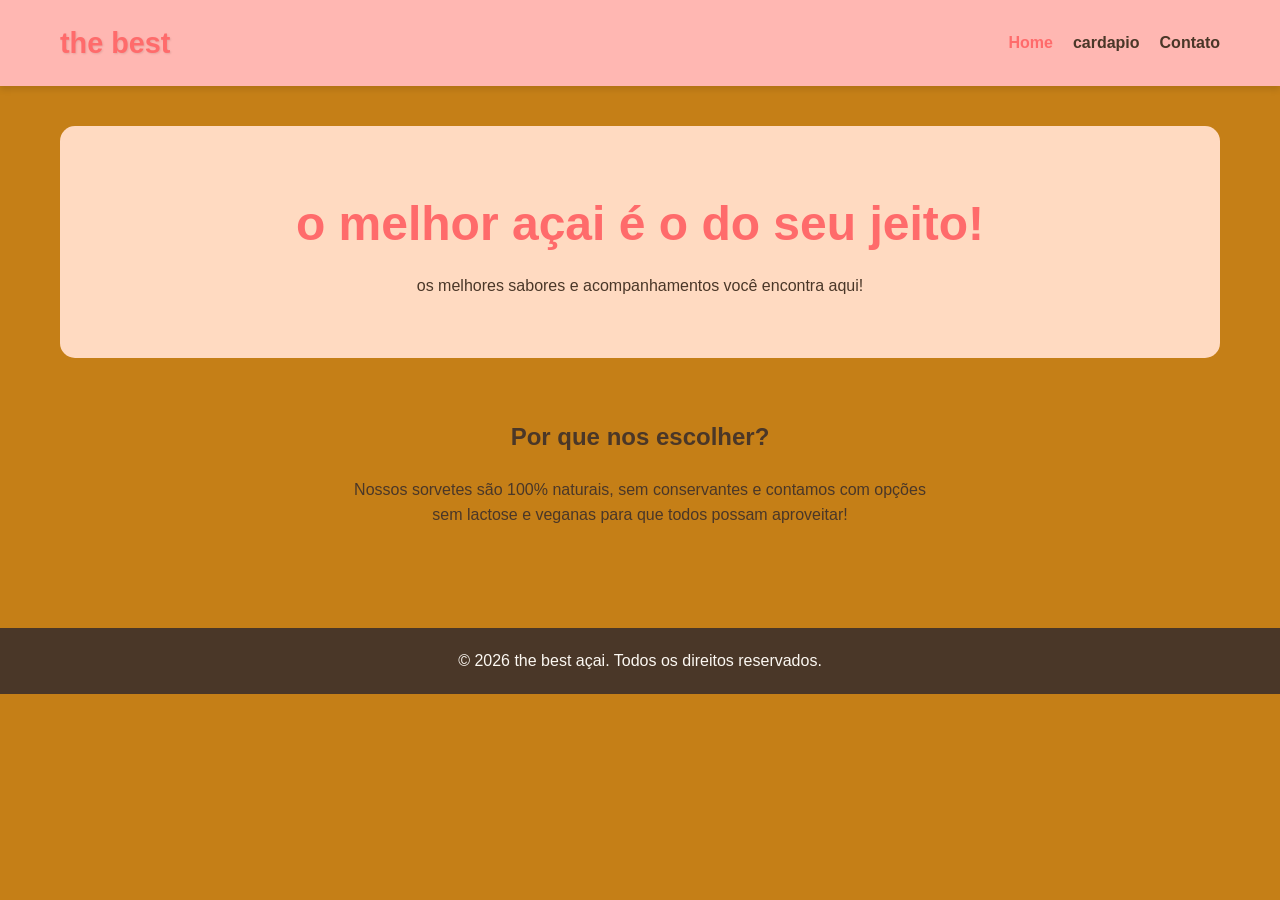
==== site avaliativo/index.html @ 0b5676b1 "rascunho site avaliativo" ====
<!DOCTYPE html>
<html lang="pt-BR">
<head>
    <meta charset="UTF-8">
    <meta name="viewport" content="width=device-width, initial-scale=1.0">
    <title>the best entregas - home</title>
    <link rel="stylesheet" href="style.css">
</head>
<body>

    <header>
        <nav>
            <div class="logo">the best </div>
            <ul class="nav-links">
                <li><a href="index.html" class="active">Home</a></li>
                <li><a href="cardapio.html">cardapio</a></li>
                <li><a href="contato.html">Contato</a></li>
            </ul>
        </nav>
    </header>

    <main>
        <section class="hero">
            <h1>o melhor açai é o do seu jeito!</h1>
            <p>os melhores sabores e acompanhamentos você encontra aqui!</p>
        </section>

        <section style="text-align: center; padding: 20px 0;">
            <h2>Por que nos escolher?</h2>
            <p style="max-width: 600px; margin: 20px auto;">Nossos sorvetes são 100% naturais, sem conservantes e contamos com opções sem lactose e veganas para que todos possam aproveitar!</p>
        </section>
    </main>

    <footer>
        <p>&copy; 2026 the best açai. Todos os direitos reservados.</p>
    </footer>

</body>
</html>
---- site avaliativo/style.css ----
/* Configurações Gerais */
* {
    margin: 0;
    padding: 0;
    box-sizing: border-box;
    font-family: 'Segoe UI', Tahoma, Geneva, Verdana, sans-serif;
}

body {
    background-color: #c57f17;
    color: #4a3728;
    line-height: 1.6;
}

/* Menu de Navegação */
header {
    background-color: #ffb7b2;
    padding: 20px 0;
    position: sticky;
    top: 0;
    z-index: 1000;
    box-shadow: 0 4px 6px rgba(0,0,0,0.1);
}

nav {
    display: flex;
    justify-content: space-between;
    align-items: center;
    max-width: 1200px;
    margin: 0 auto;
    padding: 0 20px;
}

.logo {
    font-size: 1.8rem;
    font-weight: bold;
    color: #ff6b6b;
    text-shadow: 1px 1px 2px rgba(0,0,0,0.1);
}

.nav-links {
    list-style: none;
    display: flex;
    gap: 20px;
}

.nav-links a {
    text-decoration: none;
    color: #4a3728;
    font-weight: 600;
    transition: color 0.3s;
}

.nav-links a:hover, .nav-links a.active {
    color: #ff6b6b;
}

/* Conteúdo Principal */
main {
    max-width: 1200px;
    margin: 40px auto;
    padding: 0 20px;
}

/* Banner da Home */
.hero {
    text-align: center;
    padding: 60px 20px;
    background-color: #ffdac1;
    border-radius: 15px;
    margin-bottom: 40px;
}

.hero h1 {
    font-size: 3rem;
    color: #ff6b6b;
    margin-bottom: 10px;
}

/* Grid do Cardápio */
.grid-cardapio {
    display: grid;
    grid-template-columns: repeat(auto-fit, minmax(250px, 1fr));
    gap: 30px;
    margin-top: 30px;
}

.card {
    background: #fff;
    padding: 20px;
    border-radius: 10px;
    box-shadow: 0 4px 8px rgba(0,0,0,0.05);
    text-align: center;
    border-top: 5px solid #e2f0cb;
}

.card h3 {
    color: #ff6b6b;
    margin-bottom: 10px;
}

.preco {
    font-weight: bold;
    color: #4a3728;
    margin-top: 10px;
    font-size: 1.2rem;
}

/* Página de Contato */
.contato-container {
    display: flex;
    flex-wrap: wrap;
    gap: 40px;
    margin-top: 30px;
}

.info-contato, .formulario {
    flex: 1;
    min-width: 300px;
    background: white;
    padding: 30px;
    border-radius: 10px;
    box-shadow: 0 4px 8px rgba(0,0,0,0.05);
}

.form-group {
    margin-bottom: 20px;
}

.form-group label {
    display: block;
    margin-bottom: 5px;
    font-weight: 600;
}

.form-group input, .form-group textarea {
    width: 100%;
    padding: 10px;
    border: 1px solid #ddd;
    border-radius: 5px;
}

button {
    background-color: #ff6b6b;
    color: white;
    border: none;
    padding: 12px 25px;
    border-radius: 5px;
    cursor: pointer;
    font-size: 1rem;
    font-weight: bold;
    transition: background 0.3s;
}

button:hover {
    background-color: #ff4747;
}

/* Rodapé */
footer {
    background-color: #4a3728;
    color: #fcf8f2;
    text-align: center;
    padding: 20px 0;
    margin-top: 60px;
}
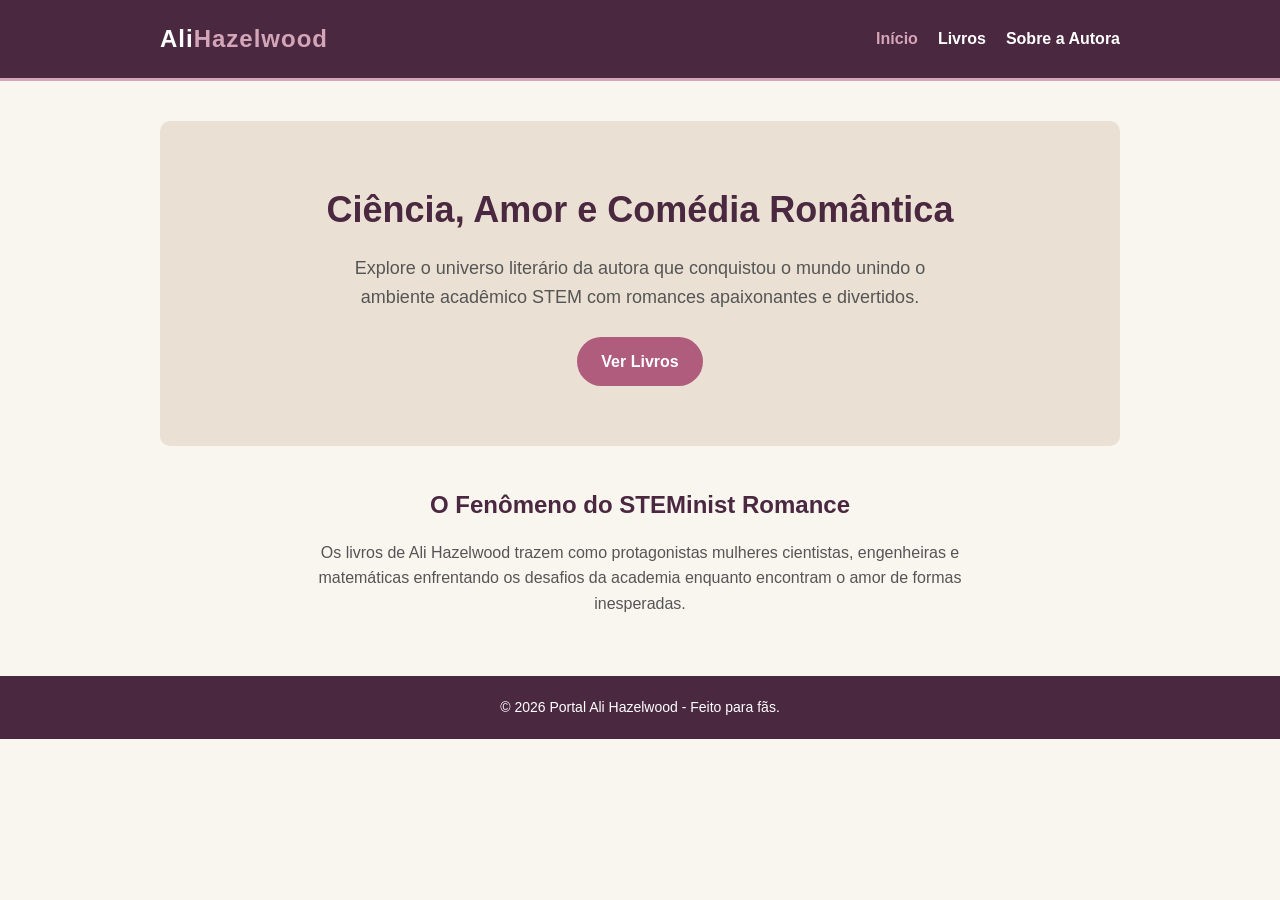
==== commit eadb79cb: "continuação site avaliativo" ====
--- a/site avaliativo/index.html
+++ b/site avaliativo/index.html
@@ -3,36 +3,37 @@
 <head>
     <meta charset="UTF-8">
     <meta name="viewport" content="width=device-width, initial-scale=1.0">
-    <title>the best entregas - home</title>
+    <title>Ali Hazelwood Brasil | Início</title>
     <link rel="stylesheet" href="style.css">
 </head>
 <body>
 
     <header>
         <nav>
-            <div class="logo">the best </div>
+            <div class="logo">Ali<span>Hazelwood</span></div>
             <ul class="nav-links">
-                <li><a href="index.html" class="active">Home</a></li>
-                <li><a href="cardapio.html">cardapio</a></li>
-                <li><a href="contato.html">Contato</a></li>
+                <li><a href="index.html" class="active">Início</a></li>
+                <li><a href="livros.html">Livros</a></li>
+                <li><a href="sobre.html">Sobre a Autora</a></li>
             </ul>
         </nav>
     </header>
 
     <main>
         <section class="hero">
-            <h1>o melhor açai é o do seu jeito!</h1>
-            <p>os melhores sabores e acompanhamentos você encontra aqui!</p>
+            <h1>Ciência, Amor e Comédia Romântica</h1>
+            <p>Explore o universo literário da autora que conquistou o mundo unindo o ambiente acadêmico STEM com romances apaixonantes e divertidos.</p>
+            <a href="livros.html" class="btn">Ver Livros</a>
         </section>
 
-        <section style="text-align: center; padding: 20px 0;">
-            <h2>Por que nos escolher?</h2>
-            <p style="max-width: 600px; margin: 20px auto;">Nossos sorvetes são 100% naturais, sem conservantes e contamos com opções sem lactose e veganas para que todos possam aproveitar!</p>
+        <section style="text-align: center; margin-top: 20px;">
+            <h2 style="color: #4a2840; margin-bottom: 15px;">O Fenômeno do STEMinist Romance</h2>
+            <p style="max-width: 700px; margin: 0 auto; color: #555;">Os livros de Ali Hazelwood trazem como protagonistas mulheres cientistas, engenheiras e matemáticas enfrentando os desafios da academia enquanto encontram o amor de formas inesperadas.</p>
         </section>
     </main>
 
     <footer>
-        <p>&copy; 2026 the best açai. Todos os direitos reservados.</p>
+        <p>&copy; 2026 Portal Ali Hazelwood - Feito para fãs.</p>
     </footer>
 
 </body>
--- a/site avaliativo/style.css
+++ b/site avaliativo/style.css
@@ -1,4 +1,4 @@
-/* Configurações Gerais */
+
 * {
     margin: 0;
     padding: 0;
@@ -7,35 +7,38 @@
 }
 
 body {
-    background-color: #c57f17;
-    color: #4a3728;
+    background-color: #f9f6f0;
+    color: #333;
     line-height: 1.6;
 }
 
-/* Menu de Navegação */
 header {
-    background-color: #ffb7b2;
+    background-color: #4a2840; 
     padding: 20px 0;
     position: sticky;
     top: 0;
     z-index: 1000;
-    box-shadow: 0 4px 6px rgba(0,0,0,0.1);
+    border-bottom: 3px solid #d4a5b8;
 }
 
 nav {
     display: flex;
     justify-content: space-between;
     align-items: center;
-    max-width: 1200px;
+    max-width: 1000px;
     margin: 0 auto;
     padding: 0 20px;
 }
 
 .logo {
-    font-size: 1.8rem;
+    font-size: 24px;
     font-weight: bold;
-    color: #ff6b6b;
-    text-shadow: 1px 1px 2px rgba(0,0,0,0.1);
+    color: #fff;
+    letter-spacing: 1px;
+}
+
+.logo span {
+    color: #d4a5b8;
 }
 
 .nav-links {
@@ -45,122 +48,123 @@
 }
 
 .nav-links a {
+    color: #fff;
     text-decoration: none;
-    color: #4a3728;
     font-weight: 600;
     transition: color 0.3s;
 }
 
 .nav-links a:hover, .nav-links a.active {
-    color: #ff6b6b;
+    color: #d4a5b8;
 }
 
-/* Conteúdo Principal */
 main {
-    max-width: 1200px;
+    max-width: 1000px;
     margin: 40px auto;
     padding: 0 20px;
 }
 
-/* Banner da Home */
 .hero {
     text-align: center;
     padding: 60px 20px;
-    background-color: #ffdac1;
-    border-radius: 15px;
+    background-color: #eae1d4;
+    border-radius: 10px;
     margin-bottom: 40px;
 }
 
 .hero h1 {
-    font-size: 3rem;
-    color: #ff6b6b;
-    margin-bottom: 10px;
+    font-size: 36px;
+    color: #4a2840;
+    margin-bottom: 15px;
 }
 
-/* Grid do Cardápio */
-.grid-cardapio {
+.hero p {
+    font-size: 18px;
+    color: #555;
+    max-width: 600px;
+    margin: 0 auto 25px;
+}
+
+.btn {
+    display: inline-block;
+    background-color: #b05c7d;
+    color: #fff;
+    padding: 12px 24px;
+    text-decoration: none;
+    font-weight: bold;
+    border-radius: 25px;
+    transition: background 0.3s;
+}
+
+.btn:hover {
+    background-color: #4a2840;
+}
+
+.livros-grid {
     display: grid;
-    grid-template-columns: repeat(auto-fit, minmax(250px, 1fr));
+    grid-template-columns: repeat(auto-fit, minmax(280px, 1fr));
     gap: 30px;
     margin-top: 30px;
 }
 
-.card {
-    background: #fff;
+.livro-card {
+    background-color: #fff;
+    border-radius: 8px;
+    box-shadow: 0 4px 8px rgba(0,0,0,0.05);
+    overflow: hidden;
     padding: 20px;
-    border-radius: 10px;
-    box-shadow: 0 4px 8px rgba(0,0,0,0.05);
     text-align: center;
-    border-top: 5px solid #e2f0cb;
+    border: 1px solid #eee;
 }
 
-.card h3 {
-    color: #ff6b6b;
+.livro-card h3 {
+    color: #4a2840;
+    margin: 15px 0 10px;
+}
+
+.tag-stem {
+    display: inline-block;
+    background-color: #e8d7e0;
+    color: #4a2840;
+    font-size: 12px;
+    padding: 4px 10px;
+    border-radius: 15px;
+    font-weight: bold;
     margin-bottom: 10px;
 }
 
-.preco {
-    font-weight: bold;
-    color: #4a3728;
-    margin-top: 10px;
-    font-size: 1.2rem;
-}
+.sobre-container {
 
-/* Página de Contato */
-.contato-container {
     display: flex;
+    gap: 40px;
+    align-items: center;
     flex-wrap: wrap;
-    gap: 40px;
-    margin-top: 30px;
-}
-
-.info-contato, .formulario {
-    flex: 1;
-    min-width: 300px;
-    background: white;
+    background-color: #fff;
     padding: 30px;
-    border-radius: 10px;
+    border-radius: 8px;
     box-shadow: 0 4px 8px rgba(0,0,0,0.05);
 }
 
-.form-group {
-    margin-bottom: 20px;
+.sobre-texto {
+    flex: 2;
+    min-width: 300px;
 }
 
-.form-group label {
-    display: block;
-    margin-bottom: 5px;
-    font-weight: 600;
+.sobre-texto h2 {
+    color: #4a2840;
+    margin-bottom: 15px;
 }
 
-.form-group input, .form-group textarea {
-    width: 100%;
-    padding: 10px;
-    border: 1px solid #ddd;
-    border-radius: 5px;
+.sobre-texto p {
+    margin-bottom: 15px;
+    color: #555;
 }
 
-button {
-    background-color: #ff6b6b;
-    color: white;
-    border: none;
-    padding: 12px 25px;
-    border-radius: 5px;
-    cursor: pointer;
-    font-size: 1rem;
-    font-weight: bold;
-    transition: background 0.3s;
-}
-
-button:hover {
-    background-color: #ff4747;
-}
-
-/* Rodapé */
 footer {
-    background-color: #4a3728;
-    color: #fcf8f2;
     text-align: center;
-    padding: 20px 0;
+    padding: 20px;
+    background-color: #4a2840;
+    color: #fff;
     margin-top: 60px;
+    font-size: 14px;
 }
